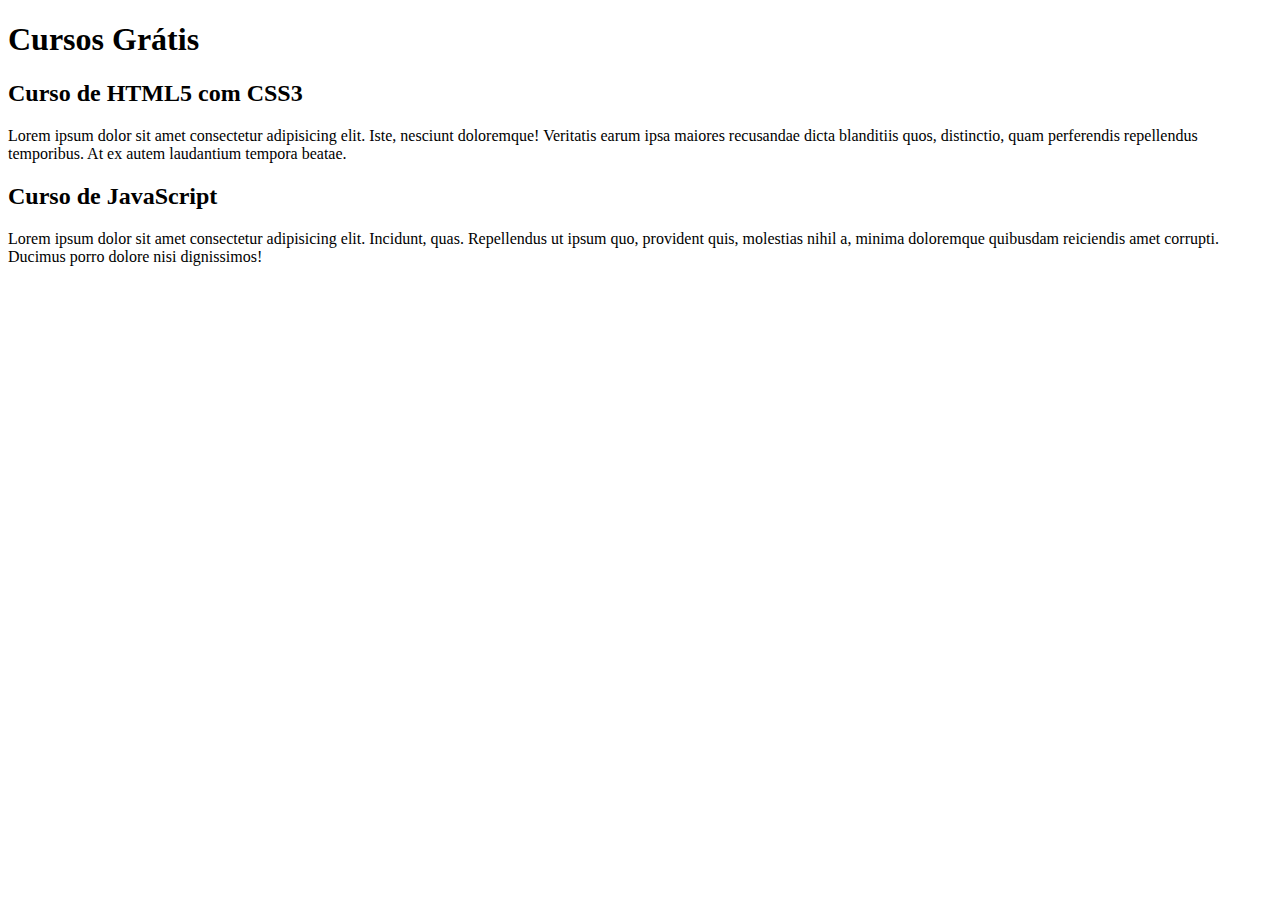
==== index.html @ 9256066b "COMECEI A ESCREVER O CONTEÚDO" ====
<!DOCTYPE html>
<html lang="pt-br">
<head>
    <meta charset="UTF-8">
    <meta name="viewport" content="width=device-width, initial-scale=1.0">
    <title>Cursos Gratis</title>
</head>
<body>
    <main>
        <header>
            <h1>Cursos Grátis</h1>
        </header>
        <article>
            <h2>Curso de HTML5 com CSS3</h2>
            <p>Lorem ipsum dolor sit amet consectetur adipisicing elit. Iste, nesciunt doloremque! Veritatis earum ipsa maiores recusandae dicta blanditiis quos, distinctio, quam perferendis repellendus temporibus. At ex autem laudantium tempora beatae.</p>
        </article>
        <article>
            <h2>Curso de JavaScript</h2>
            <p>Lorem ipsum dolor sit amet consectetur adipisicing elit. Incidunt, quas. Repellendus ut ipsum quo, provident quis, molestias nihil a, minima doloremque quibusdam reiciendis amet corrupti. Ducimus porro dolore nisi dignissimos!</p>
        </article>
    </main>
    
</body>
</html>
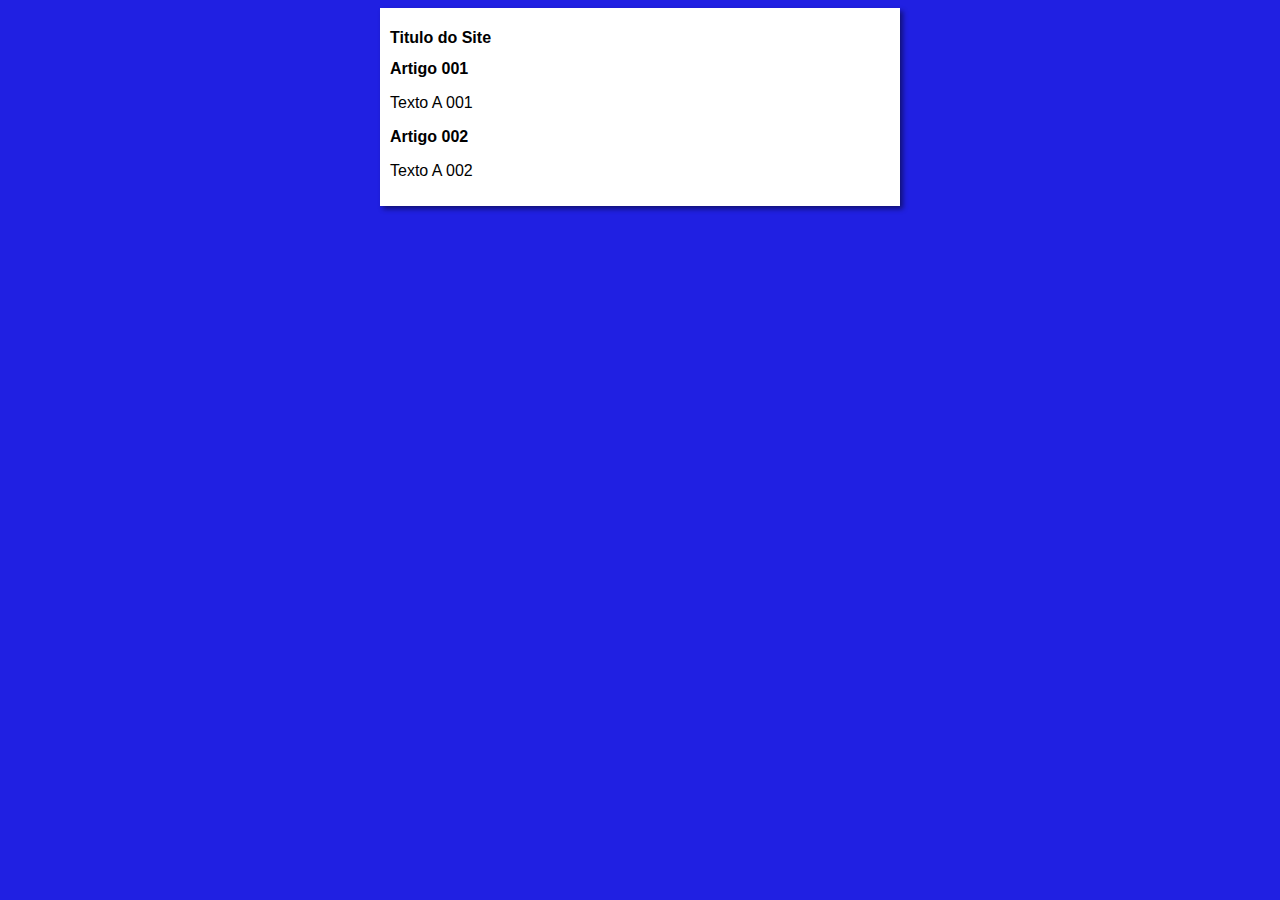
==== commit 36b56e54: "INICIEI O DESIGN" ====
--- a/index.html
+++ b/index.html
@@ -3,20 +3,21 @@
 <head>
     <meta charset="UTF-8">
     <meta name="viewport" content="width=device-width, initial-scale=1.0">
-    <title>Cursos Gratis</title>
+    <title>Titulo</title>
+    <link rel="stylesheet" href="estilos/style.css">
 </head>
 <body>
     <main>
         <header>
-            <h1>Cursos Grátis</h1>
+            <h1>Titulo do Site</h1>
         </header>
         <article>
-            <h2>Curso de HTML5 com CSS3</h2>
-            <p>Lorem ipsum dolor sit amet consectetur adipisicing elit. Iste, nesciunt doloremque! Veritatis earum ipsa maiores recusandae dicta blanditiis quos, distinctio, quam perferendis repellendus temporibus. At ex autem laudantium tempora beatae.</p>
+            <h2>Artigo 001</h2>
+            <p>Texto A 001</p>
         </article>
         <article>
-            <h2>Curso de JavaScript</h2>
-            <p>Lorem ipsum dolor sit amet consectetur adipisicing elit. Incidunt, quas. Repellendus ut ipsum quo, provident quis, molestias nihil a, minima doloremque quibusdam reiciendis amet corrupti. Ducimus porro dolore nisi dignissimos!</p>
+            <h2>Artigo 002</h2>
+            <p>Texto A 002</p>
         </article>
     </main>
     
--- a/estilos/style.css
+++ b/estilos/style.css
@@ -0,0 +1,16 @@
+*{
+    font-family: Arial, Helvetica, sans-serif;
+    font-size: 16px;
+}
+
+body{
+    background-color: rgb(32, 32, 226);
+}
+
+main{
+    background-color: white;
+    width: 500px;
+    margin: auto;
+    padding: 10px;
+    box-shadow: 3px 3px 5px rgba(0, 0, 0, 0.473);
+}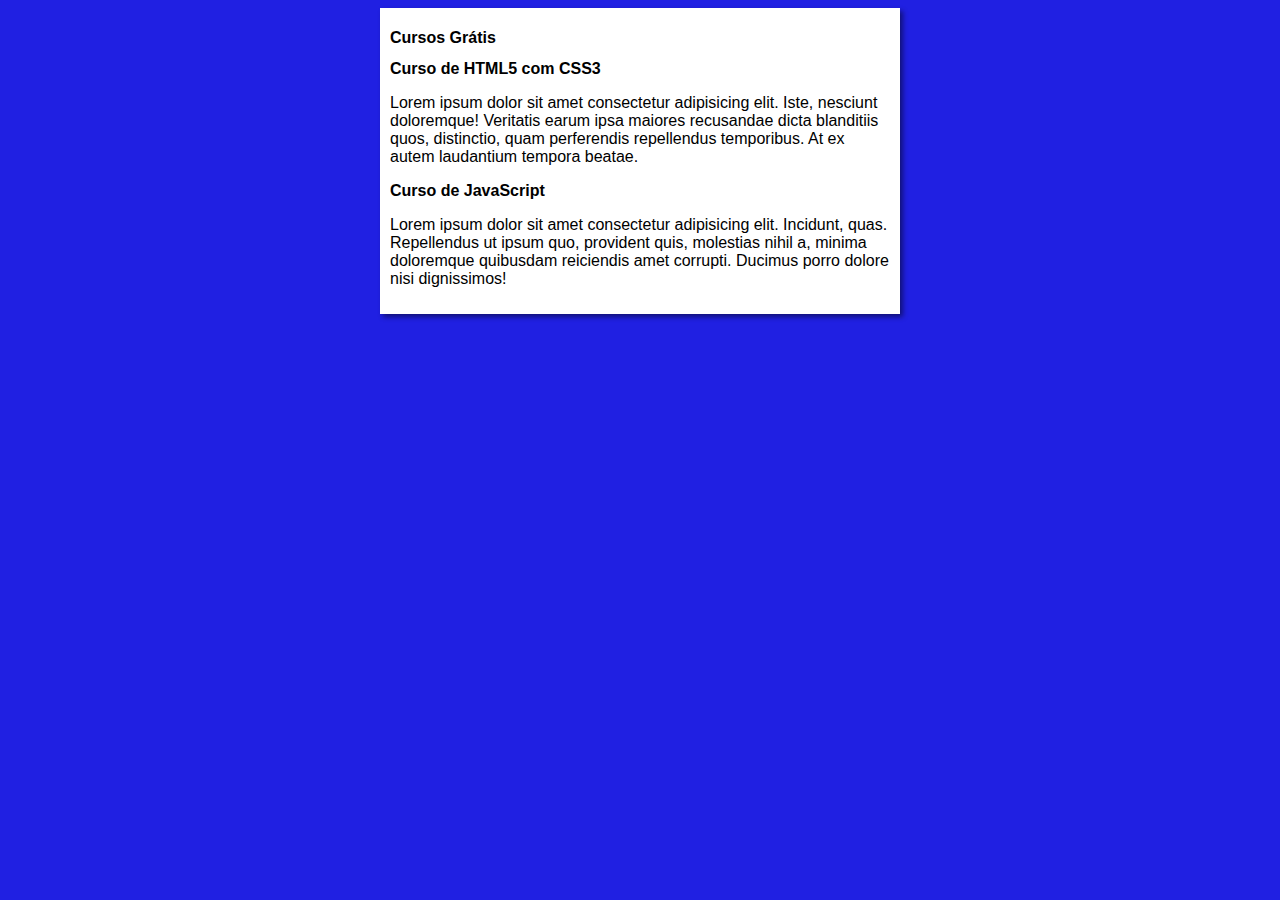
==== commit 50320643: "Merge branch 'design' into main" ====
--- a/index.html
+++ b/index.html
@@ -9,15 +9,15 @@
 <body>
     <main>
         <header>
-            <h1>Titulo do Site</h1>
+            <h1>Cursos Grátis</h1>
         </header>
         <article>
-            <h2>Artigo 001</h2>
-            <p>Texto A 001</p>
+            <h2>Curso de HTML5 com CSS3</h2>
+            <p>Lorem ipsum dolor sit amet consectetur adipisicing elit. Iste, nesciunt doloremque! Veritatis earum ipsa maiores recusandae dicta blanditiis quos, distinctio, quam perferendis repellendus temporibus. At ex autem laudantium tempora beatae.</p>
         </article>
         <article>
-            <h2>Artigo 002</h2>
-            <p>Texto A 002</p>
+            <h2>Curso de JavaScript</h2>
+            <p>Lorem ipsum dolor sit amet consectetur adipisicing elit. Incidunt, quas. Repellendus ut ipsum quo, provident quis, molestias nihil a, minima doloremque quibusdam reiciendis amet corrupti. Ducimus porro dolore nisi dignissimos!</p>
         </article>
     </main>
     
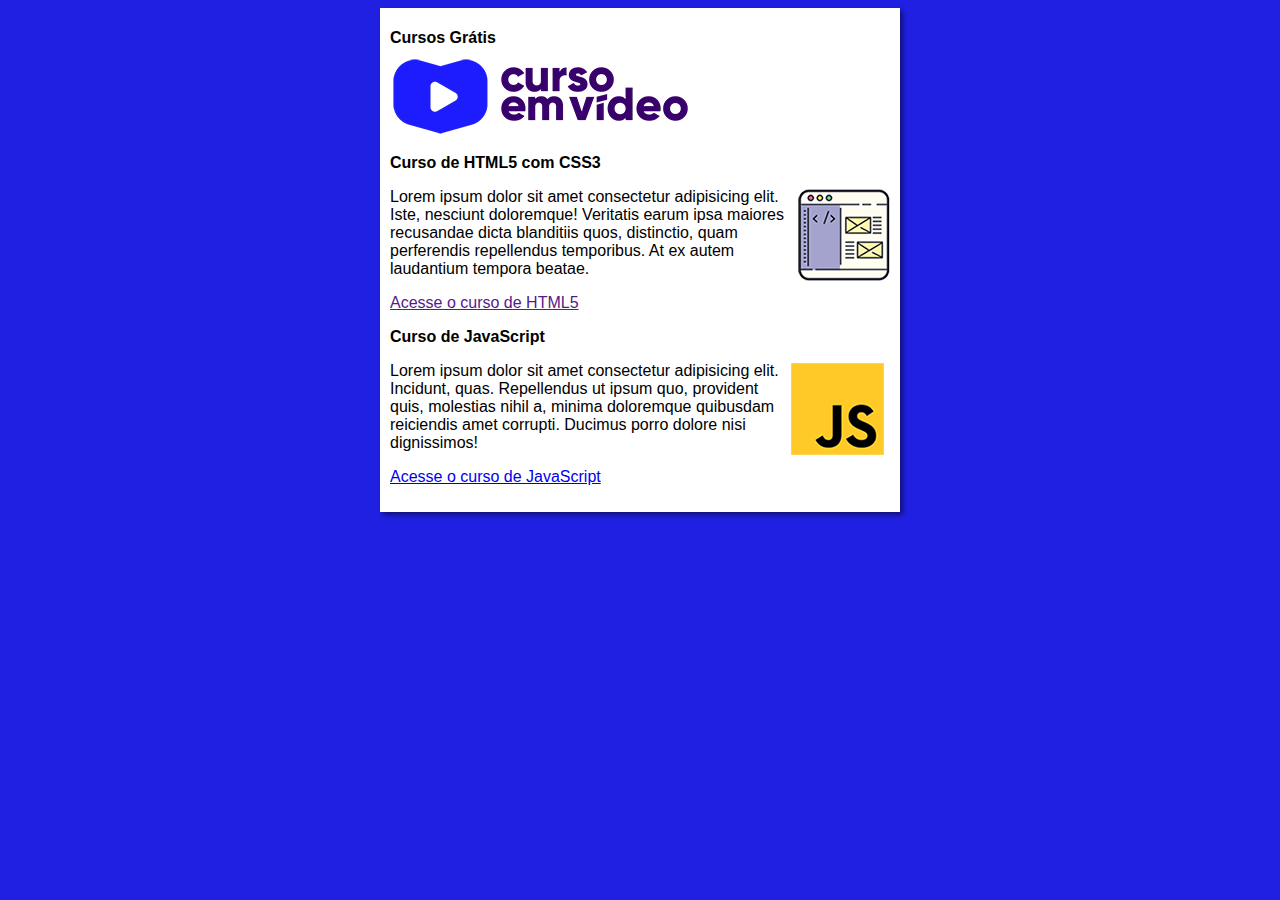
==== commit 8f93ed99: "Add da pág sec HTML5" ====
--- a/index.html
+++ b/index.html
@@ -3,21 +3,26 @@
 <head>
     <meta charset="UTF-8">
     <meta name="viewport" content="width=device-width, initial-scale=1.0">
-    <title>Titulo</title>
+    <title>Curso em Video</title>
     <link rel="stylesheet" href="estilos/style.css">
 </head>
 <body>
     <main>
         <header>
             <h1>Cursos Grátis</h1>
+            <img src="imagens/curso-em-video-cor.png" alt="">
         </header>
         <article>
             <h2>Curso de HTML5 com CSS3</h2>
+            <img class="lado" src="imagens/curso-html-css.png" alt="">
             <p>Lorem ipsum dolor sit amet consectetur adipisicing elit. Iste, nesciunt doloremque! Veritatis earum ipsa maiores recusandae dicta blanditiis quos, distinctio, quam perferendis repellendus temporibus. At ex autem laudantium tempora beatae.</p>
+            <p><a href="">Acesse o curso de HTML5</a></p>
         </article>
         <article>
             <h2>Curso de JavaScript</h2>
+            <img class="lado" src="imagens/curso-javascript.png" alt="">
             <p>Lorem ipsum dolor sit amet consectetur adipisicing elit. Incidunt, quas. Repellendus ut ipsum quo, provident quis, molestias nihil a, minima doloremque quibusdam reiciendis amet corrupti. Ducimus porro dolore nisi dignissimos!</p>
+            <p><a href="https://www.xvideos.com/video49959461/filha_ana_recebe_seu_bichano_fodido_por_seus_pais">Acesse o curso de JavaScript</a></p>
         </article>
     </main>
     
--- a/estilos/style.css
+++ b/estilos/style.css
@@ -13,4 +13,8 @@
     margin: auto;
     padding: 10px;
     box-shadow: 3px 3px 5px rgba(0, 0, 0, 0.473);
+}
+
+img.lado{
+    float: right;
 }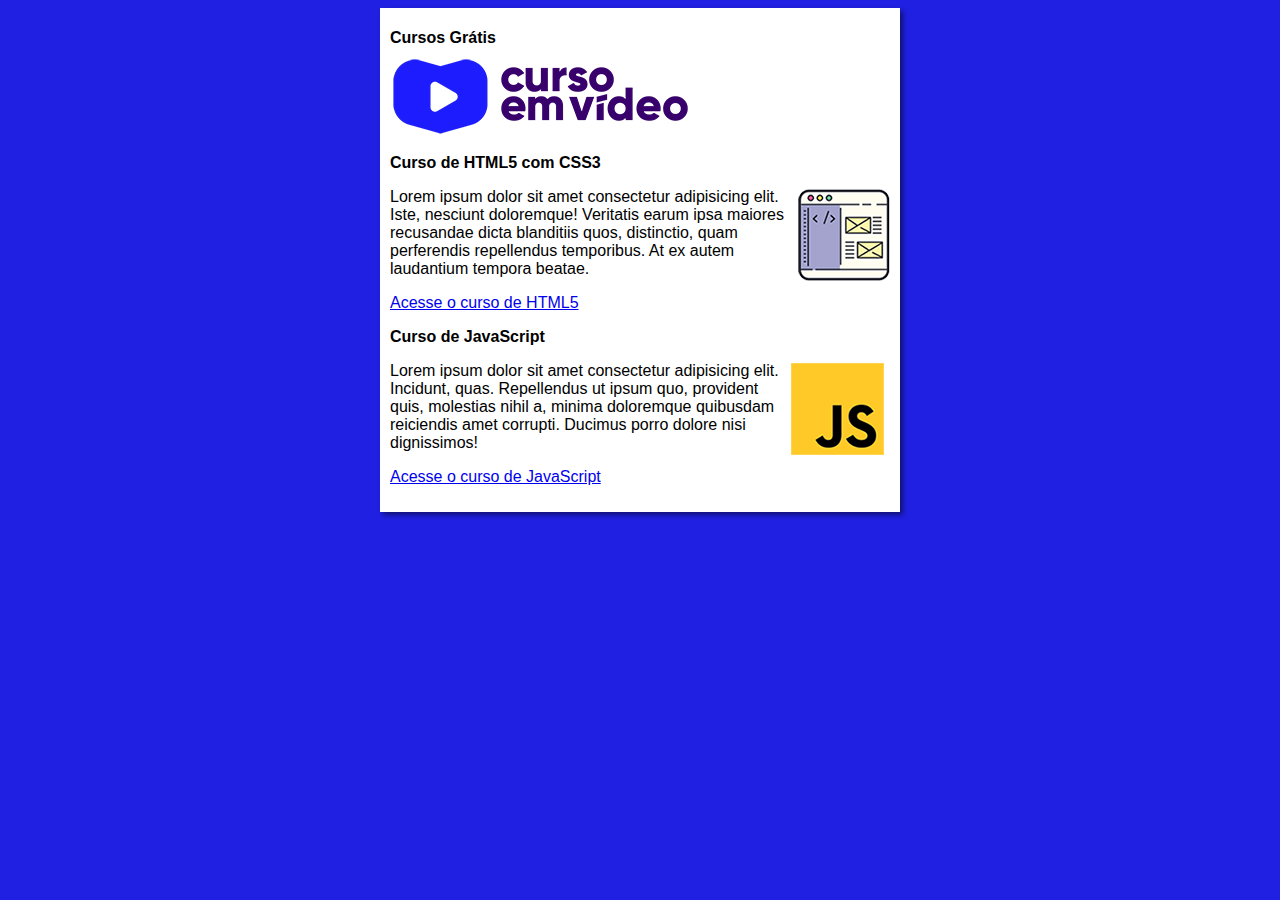
==== commit 04bf09e7: "add do link html5" ====
--- a/index.html
+++ b/index.html
@@ -16,7 +16,7 @@
             <h2>Curso de HTML5 com CSS3</h2>
             <img class="lado" src="imagens/curso-html-css.png" alt="">
             <p>Lorem ipsum dolor sit amet consectetur adipisicing elit. Iste, nesciunt doloremque! Veritatis earum ipsa maiores recusandae dicta blanditiis quos, distinctio, quam perferendis repellendus temporibus. At ex autem laudantium tempora beatae.</p>
-            <p><a href="">Acesse o curso de HTML5</a></p>
+            <p><a href="html5.html">Acesse o curso de HTML5</a></p>
         </article>
         <article>
             <h2>Curso de JavaScript</h2>
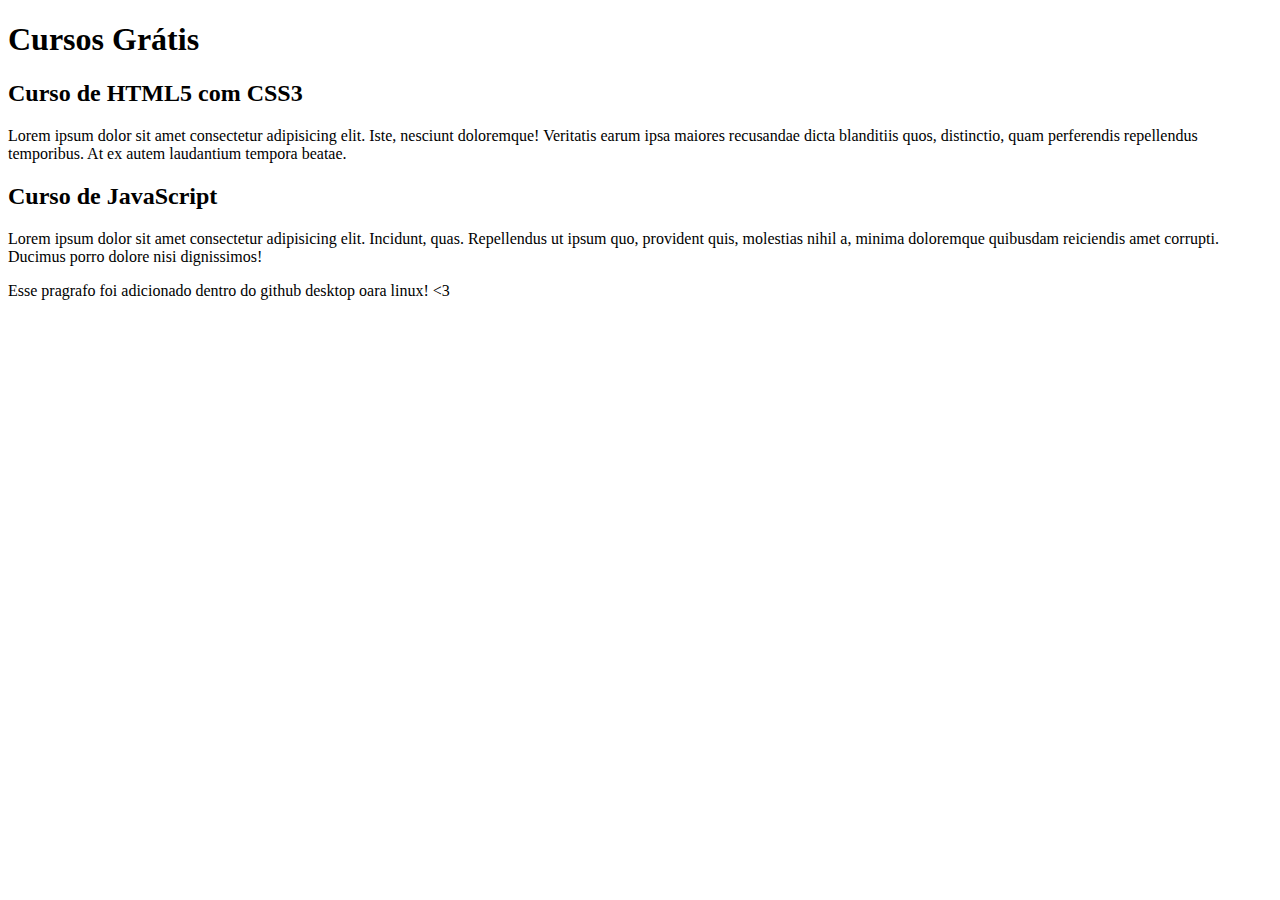
==== commit 84c55d0d: "Update index.html" ====
--- a/index.html
+++ b/index.html
@@ -3,27 +3,22 @@
 <head>
     <meta charset="UTF-8">
     <meta name="viewport" content="width=device-width, initial-scale=1.0">
-    <title>Curso em Video</title>
-    <link rel="stylesheet" href="estilos/style.css">
+    <title>Cursos Gratis</title>
 </head>
 <body>
     <main>
         <header>
             <h1>Cursos Grátis</h1>
-            <img src="imagens/curso-em-video-cor.png" alt="">
         </header>
         <article>
             <h2>Curso de HTML5 com CSS3</h2>
-            <img class="lado" src="imagens/curso-html-css.png" alt="">
             <p>Lorem ipsum dolor sit amet consectetur adipisicing elit. Iste, nesciunt doloremque! Veritatis earum ipsa maiores recusandae dicta blanditiis quos, distinctio, quam perferendis repellendus temporibus. At ex autem laudantium tempora beatae.</p>
-            <p><a href="html5.html">Acesse o curso de HTML5</a></p>
         </article>
         <article>
             <h2>Curso de JavaScript</h2>
-            <img class="lado" src="imagens/curso-javascript.png" alt="">
             <p>Lorem ipsum dolor sit amet consectetur adipisicing elit. Incidunt, quas. Repellendus ut ipsum quo, provident quis, molestias nihil a, minima doloremque quibusdam reiciendis amet corrupti. Ducimus porro dolore nisi dignissimos!</p>
-            <p><a href="https://www.xvideos.com/video49959461/filha_ana_recebe_seu_bichano_fodido_por_seus_pais">Acesse o curso de JavaScript</a></p>
         </article>
+        <p>Esse pragrafo foi adicionado dentro do github desktop oara linux! &lt;3</p>
     </main>
     
 </body>
